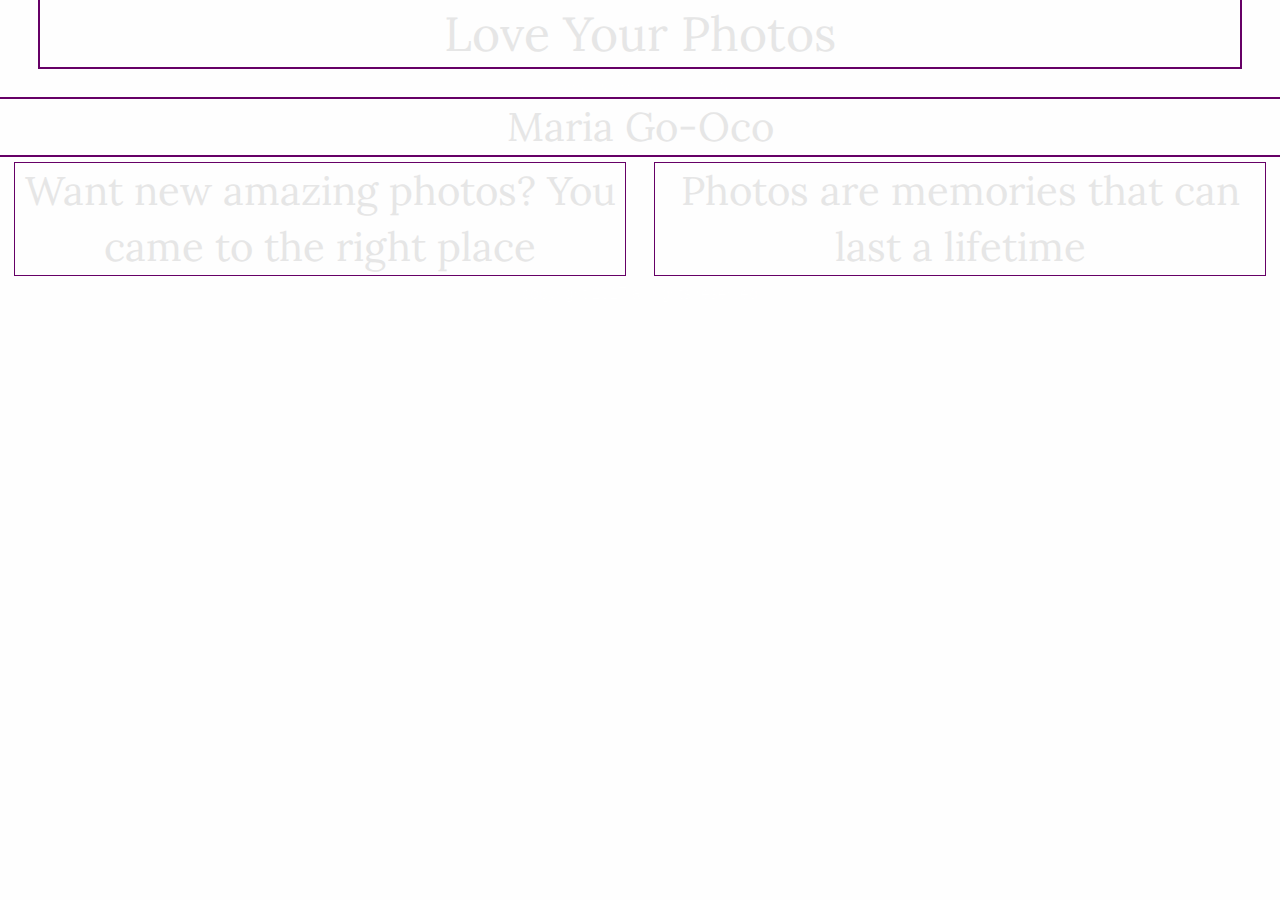
==== index.html @ bffd7c76 "added web" ====
<!doctype html>
<html class="no-js" lang="en" dir="ltr">
<head>
  <meta charset="utf-8">
  <meta name="viewport" content="width=device-width, initial-scale=1.0">
<title>Maria Go-Oco - artist - homepage</title>
<link rel="stylesheet" href="css/foundation.css">
<link rel="stylesheet" href="css/app.css">

<link href="https://fonts.googleapis.com/css?family=Lora" rel="stylesheet">
</head>
<body>

<div class="wrapper">
<header class="row">


  <h1>Love Your Photos</h1>
    <nav>
      <a href="index.html"> Home </a>
      <a href="portfolio.html"> Portfolio </a>
      <a href="about.html"> About Me </a>
    </nav>

</header>
<section>
<div id="box2">
  <h2>Maria Go-Oco</h2>
</div>
<div class="column large-6">
  <h2>Want new amazing photos? You came to the right place </h2>
</div>
  <div class="column large-6">
    <h2>Photos are memories that can last a lifetime </h2>
  </div>
</section>
</div>
<footer class="row">


  <h6>copyright 2017 all rights reserved</h6>

</footer>



<script src="js/vendor/jquery.js"></script>
<script src="js/vendor/what-input.js"></script>
<script src="js/vendor/foundation.js"></script>
<script src="js/app.js"></script>
</body>
</html>
---- css/app.css ----
body {
  background-image: url(http://eskipaper.com/images/free-hd-background-2.jpg);
}
h2{
  outline: 1px solid #660066;
    color: #e6e6e6;
  text-align: center;
  font-family: 'Lora', serif;
}
p{
  font-family: 'Lora', serif;
  margin-top: 50px;
margin-left: 50px;
  font-size: 1.5em;
  color: antiquewhite;
}

header h1 {
font-family: 'Lora', serif;
outline: 2px solid #660066;
  color: #e6e6e6;
text-align: center;

  }

#box2 {
  font-family: 'Lora', serif;
  color: #e6e6e6;
text-align: center;
}
  section {
    outline: 2px solid #660066;
  }


  nav {
    font-family: 'Lora', serif;
    text-align: center;
  }
a { color: white;
  font-family: cursive;
  font-family: 'Lora', serif;
}


#box a{
  margin: 2px;
  border: 4px solid transparent;
  display: inline-block;
  border-radius: 10px;
  -webkit-border-radius: 10px;
}


#imagelist{
  font-size: 0;
  width: 125px;
  margin: 0 auto;
}

#imagelist a {
  margin: 2px;
  border: 4px solid transparent;
  display: inline-block;
  border-radius: 10px;
  -webkit-border-radius: 10px;

}
 #box a:hover {
   border-color: white;

 }




  footer {

    text-align: center;
    color: white;
  }
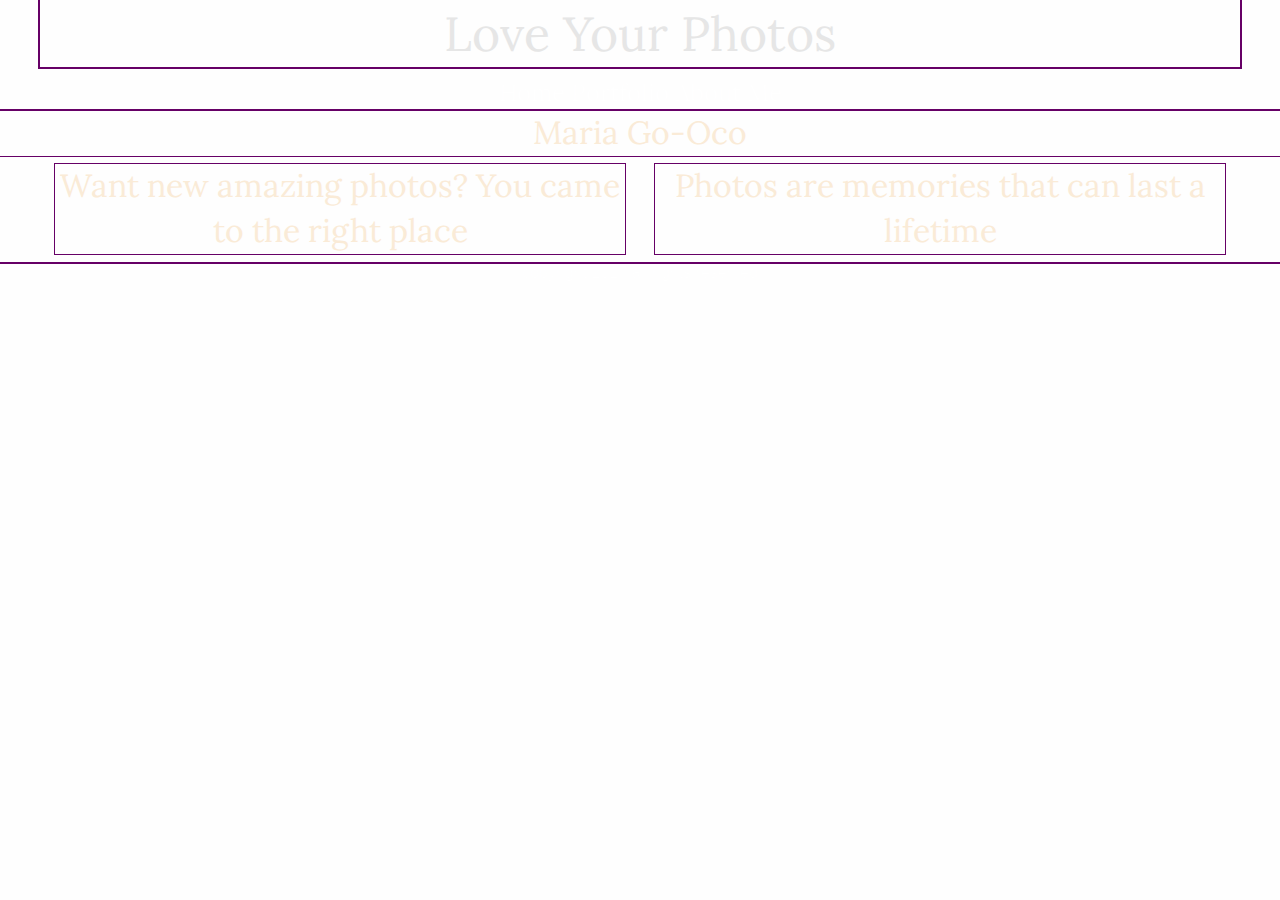
==== commit a2fe40b0: "Add files via upload" ====
--- a/index.html
+++ b/index.html
@@ -27,6 +27,7 @@
 <div id="box2">
   <h2>Maria Go-Oco</h2>
 </div>
+<div class="row">
 <div class="column large-6">
   <h2>Want new amazing photos? You came to the right place </h2>
 </div>
@@ -41,7 +42,7 @@
   <h6>copyright 2017 all rights reserved</h6>
 
 </footer>
-
+</div>
 
 
 <script src="js/vendor/jquery.js"></script>
--- a/css/app.css
+++ b/css/app.css
@@ -5,9 +5,10 @@
 }
 h2{
   outline: 1px solid #660066;
-    color: #e6e6e6;
+    color:  antiquewhite;
   text-align: center;
   font-family: 'Lora', serif;
+  font-size: 2em;
 }
 p{
   font-family: 'Lora', serif;
@@ -38,6 +39,7 @@
   nav {
     font-family: 'Lora', serif;
     text-align: center;
+      font-size: 1.5em;
   }
 a { color: white;
   font-family: cursive;
